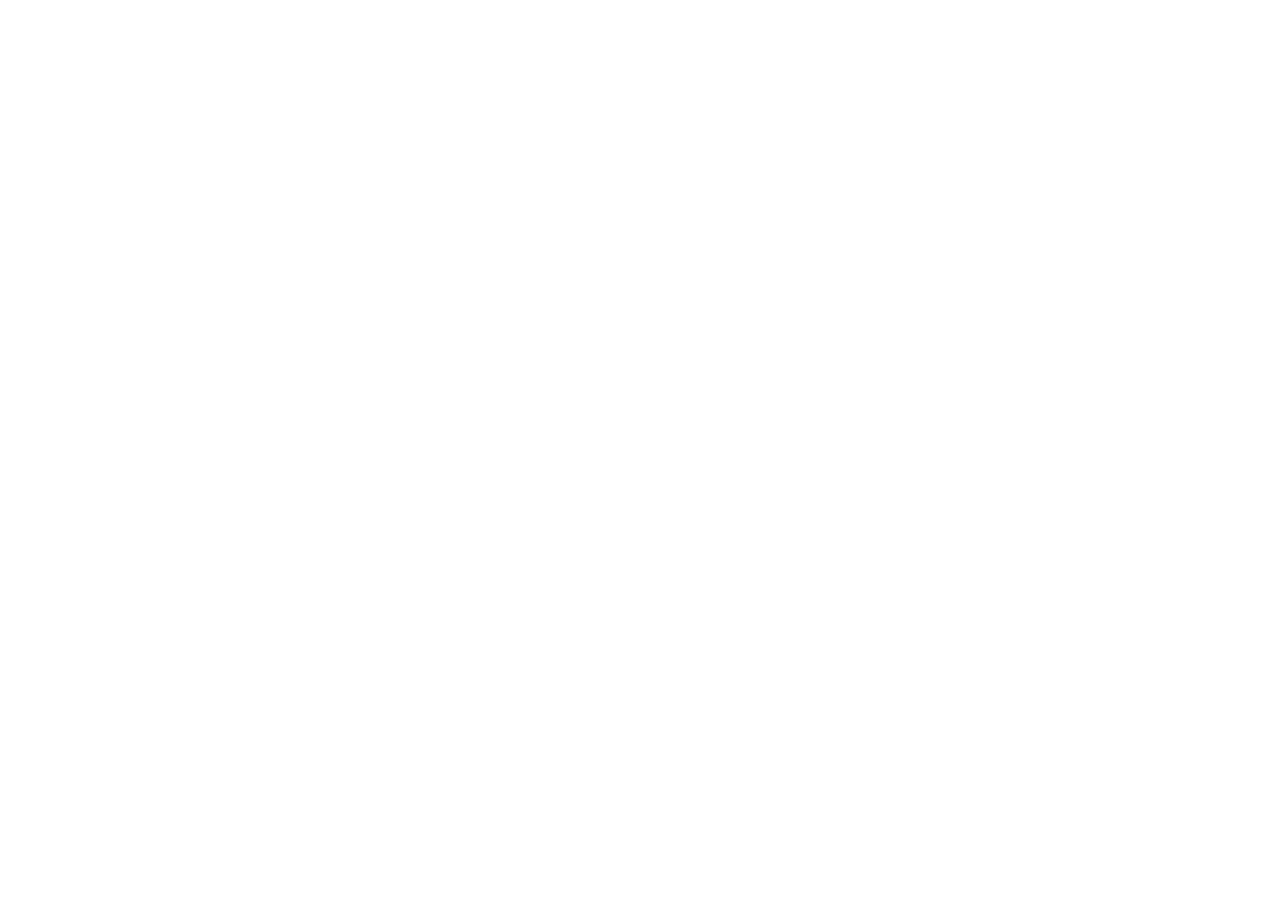
==== game.html @ 64180048 "Created a function to generate a random computer selection. (Use of a switch statement previously le" ====
<!DOCTYPE html>
<html>
    <head></head>
    <body>

        <script>
            function computerPlay(){
               switch(Math.floor(Math.random() * 3) + 1){
                    case 1:{
                        let computerSelection = "Rock";
                        //console.log(computerSelection)
                            break;
                    }
                    case 2:{
                        let computerSelection = "Paper";
                        //console.log(computerSelection)
                            break;
                    }
                    case 3:{
                        let computerSelection = "Scissors"
                        //console.log(computerSelection)
                            break;
                    } 
                    default:
                        let computerSelection = "Error something went wrong"
               }               
            } 
            function playRound(playerSelection,computerSelection){


            }
        </script>

    </body>

</html>
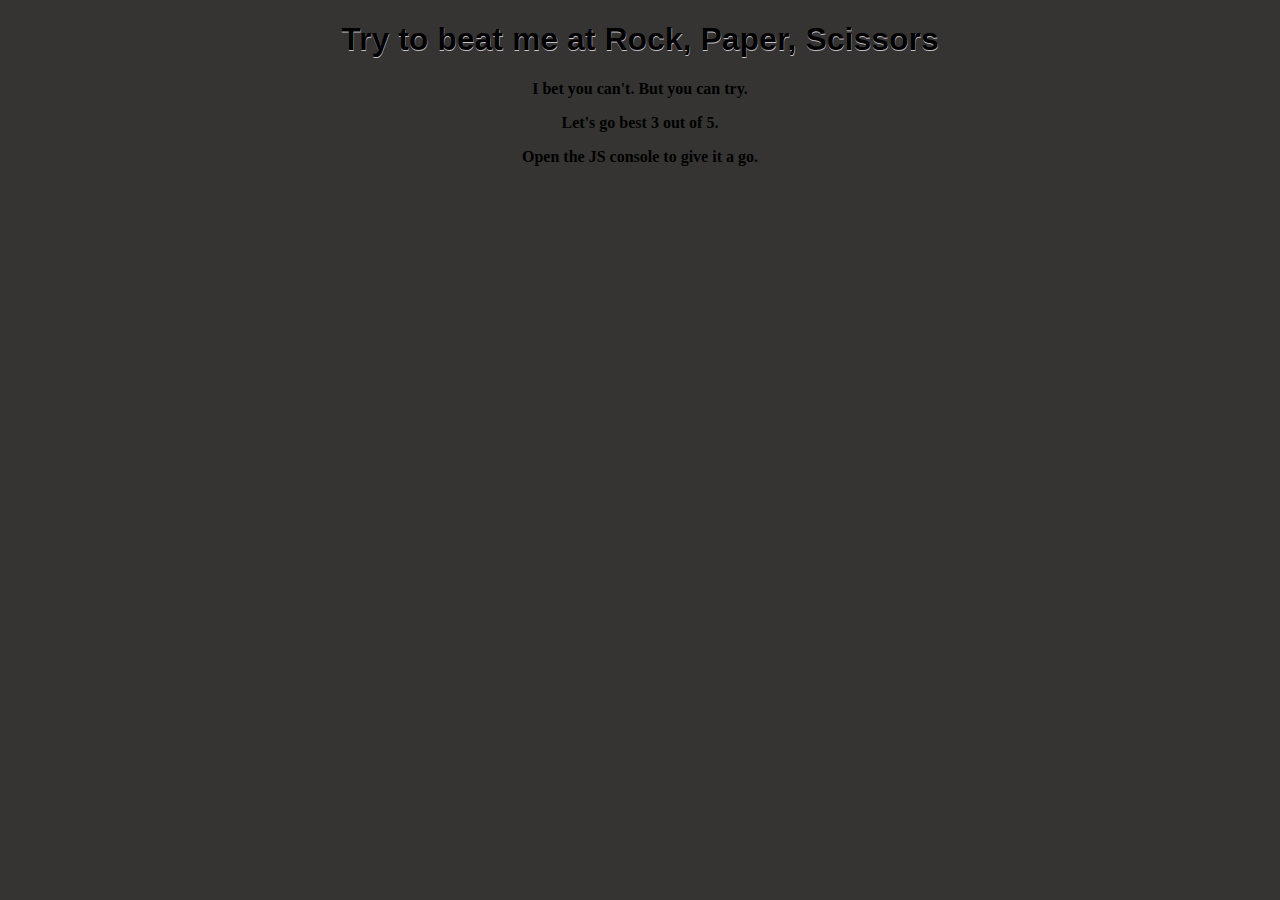
==== commit 7bbc6775: "Added art and text to the page to make it more original" ====
--- a/game.html
+++ b/game.html
@@ -1,34 +1,68 @@
 <!DOCTYPE html>
 <html>
-    <head></head>
-    <body>
-
+    <head>
+        <title>Ro Sham Bo Baby - NVG</title>
+        <link rel = "stylesheet" href="style.css">
+    </head>
+    <body class="background">
+        <h1 class="Title">Try to beat me at Rock, Paper, Scissors</h1>
+            <p class="Text">I bet you can't. But you can try.</p>
+                <p class="Text">Let's go best 3 out of 5.</p>  
+                <p class="Text">Open the JS console to give it a go.</p>                   
         <script>
+            // Create a function that Generates a Random Computer Selection
             function computerPlay(){
                switch(Math.floor(Math.random() * 3) + 1){
                     case 1:{
                         let computerSelection = "Rock";
                         //console.log(computerSelection)
                             break;
-                    }
-                    case 2:{
+
+                    } case 2:{
                         let computerSelection = "Paper";
                         //console.log(computerSelection)
                             break;
-                    }
-                    case 3:{
+
+                    } case 3:{
                         let computerSelection = "Scissors"
                         //console.log(computerSelection)
                             break;
-                    } 
-                    default:
+
+                    } default:
                         let computerSelection = "Error something went wrong"
                }               
             } 
+            // Create a Function that can evaluate all possible combinations
             function playRound(playerSelection,computerSelection){
+                
+                if (playerSelection == computerSelection) {
+                    alert("Draw!!! Try again!");
 
+                } else if (playerSelection == "Paper" && computerSelection == "Scissors") {
+                    alert("You Lose! Scissors beats Paper!");
 
-            }
+                } else if (playerSelection == "Rock" && computerSelection == "Paper") {
+                    alert("You Lose! Paper beats Rock!");
+
+                } else if (playerSelection == "Scissors" && computerSelection == "Rock") {
+                    alert("You Lose! Rock beats Scissors!");
+
+                } else if (playerSelection = "Scissors" && computerSelection == "Paper") {
+                    alert("You Win! Scissors beats Paper!");
+
+                } else if (playerSelection = "Paper" && computerSelection == "Rock") {
+                    alert("You Win! Paper beats Rock!");
+
+                } else if (playerSelection = "Rock" && computerSelection == "Scissors") {
+                    alert("You Win! Rock beats Scissors!");
+                    
+                } else {
+                    alert("Something went wrong");
+                }
+
+                }
+            
+            const computerSelection = computerPlay();
         </script>
 
     </body>
--- a/style.css
+++ b/style.css
@@ -0,0 +1,21 @@
+.background{
+    background-color:rgb(53, 52, 50);
+    background-image: url(https://cdn-images.threadless.com/threadless-shop/products/6181/1272x920design_01.jpg?w=1272&h=920);
+    background-position: center top;
+    background-repeat: no-repeat;
+}
+
+.Title {
+    font-weight: bold;
+    font-family: Arial, Helvetica, sans-serif;
+    color:black;
+    text-shadow: .3px .8px rgb(197, 192, 202);
+    text-align: center;  
+}
+
+.Text {
+    font-size: medium;
+    font-weight: 800;
+    color: #000;
+    text-align: center;
+}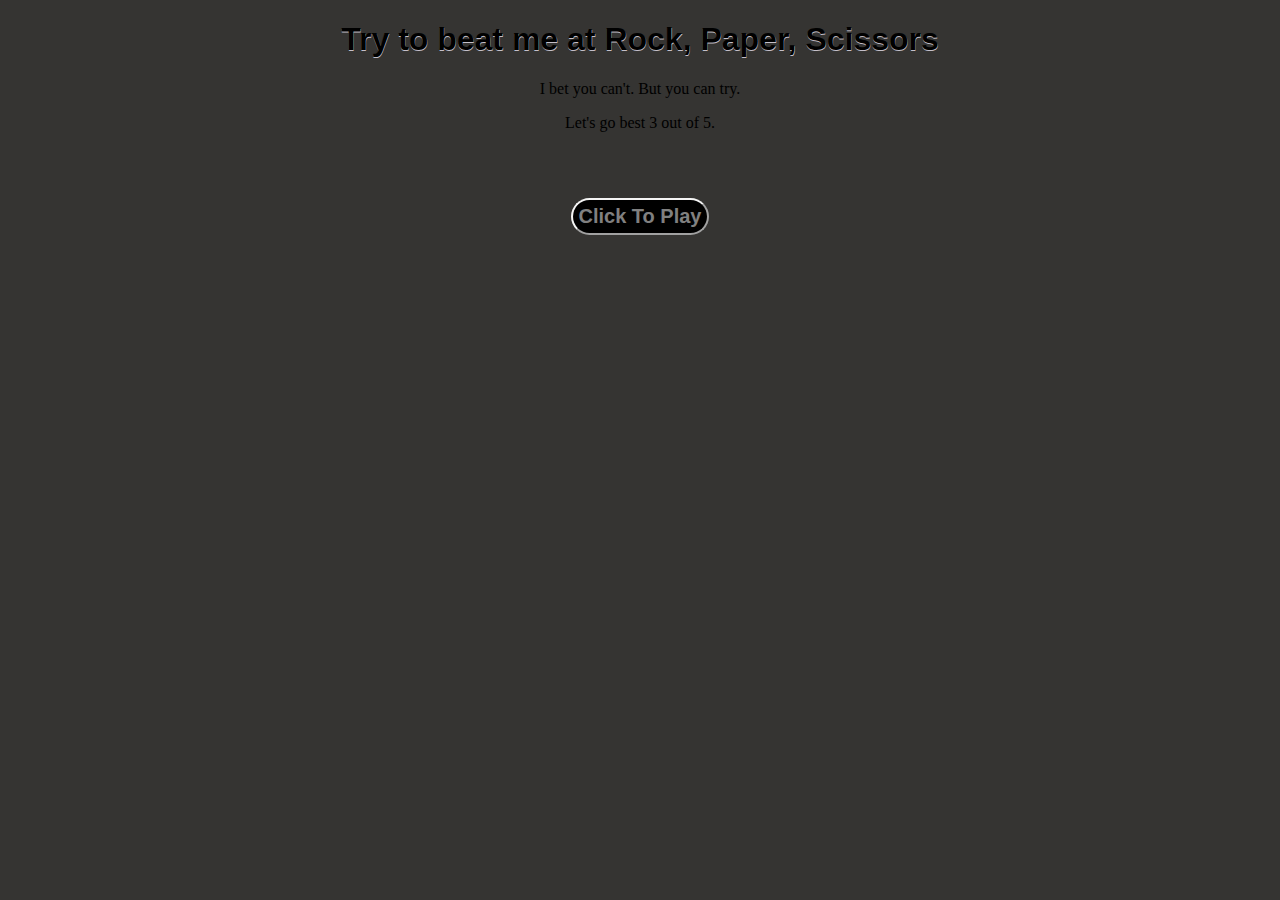
==== commit 1232014f: "Finished full Best of 5 game() function. Added a Button to begin the game" ====
--- a/game.html
+++ b/game.html
@@ -1,6 +1,7 @@
 <!DOCTYPE html>
 <html>
     <head>
+        <meta charset="utf-8">
         <title>Ro Sham Bo Baby - NVG</title>
         <link rel = "stylesheet" href="style.css">
     </head>
@@ -8,63 +9,9 @@
         <h1 class="Title">Try to beat me at Rock, Paper, Scissors</h1>
             <p class="Text">I bet you can't. But you can try.</p>
                 <p class="Text">Let's go best 3 out of 5.</p>  
-                <p class="Text">Open the JS console to give it a go.</p>                   
-        <script>
-            // Create a function that Generates a Random Computer Selection
-            function computerPlay(){
-               switch(Math.floor(Math.random() * 3) + 1){
-                    case 1:{
-                        let computerSelection = "Rock";
-                        //console.log(computerSelection)
-                            break;
-
-                    } case 2:{
-                        let computerSelection = "Paper";
-                        //console.log(computerSelection)
-                            break;
-
-                    } case 3:{
-                        let computerSelection = "Scissors"
-                        //console.log(computerSelection)
-                            break;
-
-                    } default:
-                        let computerSelection = "Error something went wrong"
-               }               
-            } 
-            // Create a Function that can evaluate all possible combinations
-            function playRound(playerSelection,computerSelection){
-                
-                if (playerSelection == computerSelection) {
-                    alert("Draw!!! Try again!");
-
-                } else if (playerSelection == "Paper" && computerSelection == "Scissors") {
-                    alert("You Lose! Scissors beats Paper!");
-
-                } else if (playerSelection == "Rock" && computerSelection == "Paper") {
-                    alert("You Lose! Paper beats Rock!");
-
-                } else if (playerSelection == "Scissors" && computerSelection == "Rock") {
-                    alert("You Lose! Rock beats Scissors!");
-
-                } else if (playerSelection = "Scissors" && computerSelection == "Paper") {
-                    alert("You Win! Scissors beats Paper!");
-
-                } else if (playerSelection = "Paper" && computerSelection == "Rock") {
-                    alert("You Win! Paper beats Rock!");
-
-                } else if (playerSelection = "Rock" && computerSelection == "Scissors") {
-                    alert("You Win! Rock beats Scissors!");
-                    
-                } else {
-                    alert("Something went wrong");
-                }
-
-                }
-            
-            const computerSelection = computerPlay();
-        </script>
-
+               <p class="Text" style="padding-top: 50px;"><button class="Button" type="button" value="click-me" onclick="game()">
+                   <strong style="font-size: 20px;">Click To Play</strong></button>                   
+                    </p>
+        <script src="myscripts.js"></script>
     </body>
-
 </html>--- a/style.css
+++ b/style.css
@@ -15,7 +15,16 @@
 
 .Text {
     font-size: medium;
-    font-weight: 800;
-    color: #000;
+    color: black ;
     text-align: center;
+}
+
+.Button{
+    position: relative;
+    color: gray ;
+    text-align: center;
+    background-color: black; 
+    border-color: whitesmoke;
+    border-radius: 20px;
+    padding: 5px; 
 }